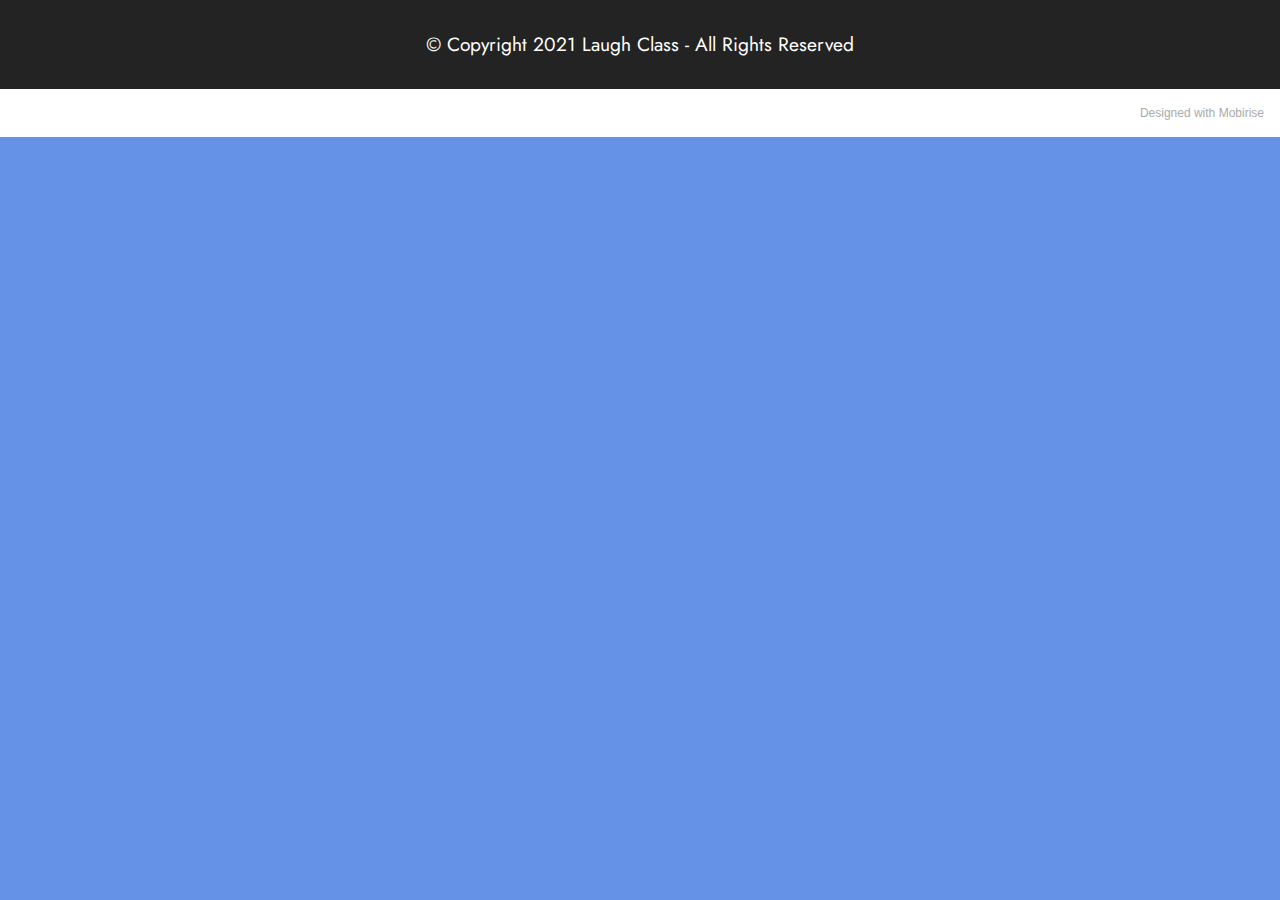
==== ignore.html @ d32629d1 "first commit" ====
<!DOCTYPE html>
<html  >
<head>
  <!-- Site made with Mobirise Website Builder v5.2.0, https://mobirise.com -->
  <meta charset="UTF-8">
  <meta http-equiv="X-UA-Compatible" content="IE=edge">
  <meta name="generator" content="Mobirise v5.2.0, mobirise.com">
  <meta name="viewport" content="width=device-width, initial-scale=1, minimum-scale=1">
  <link rel="shortcut icon" href="assets/images/logo5.png" type="image/x-icon">
  <meta name="description" content="">
  
  
  <title>ignore</title>
  <link rel="stylesheet" href="assets/tether/tether.min.css">
  <link rel="stylesheet" href="assets/bootstrap/css/bootstrap.min.css">
  <link rel="stylesheet" href="assets/bootstrap/css/bootstrap-grid.min.css">
  <link rel="stylesheet" href="assets/bootstrap/css/bootstrap-reboot.min.css">
  <link rel="stylesheet" href="assets/web/assets/gdpr-plugin/gdpr-styles.css">
  <link rel="stylesheet" href="assets/animatecss/animate.css">
  <link rel="stylesheet" href="assets/theme/css/style.css">
  <link rel="preload" as="style" href="assets/mobirise/css/mbr-additional.css"><link rel="stylesheet" href="assets/mobirise/css/mbr-additional.css" type="text/css">
  
  
  
  
</head>
<body>

<!-- Analytics -->
<style>
html, body {
    height: auto;
    min-height: 100vh;
    background-color: #6592e6;
}</style>
<!-- /Analytics -->


  
  <section class="footer7 cid-snoeOO2WAC" once="footers" id="footer7-4d">

    

    

    <div class="container">
        <div class="media-container-row align-center mbr-white">
            <div class="col-12">
                <p class="mbr-text mb-0 mbr-fonts-style display-7">
                    © Copyright 2021 Laugh Class - All Rights Reserved
                </p>
            </div>
        </div>
    </div>
</section><section style="background-color: #fff; font-family: -apple-system, BlinkMacSystemFont, 'Segoe UI', 'Roboto', 'Helvetica Neue', Arial, sans-serif; color:#aaa; font-size:12px; padding: 0; align-items: center; display: flex;"><a href="https://mobirise.site/n" style="flex: 1 1; height: 3rem; padding-left: 1rem;"></a><p style="flex: 0 0 auto; margin:0; padding-right:1rem;">Designed with <a href="https://mobirise.site/a" style="color:#aaa;">Mobirise</a></p></section><script src="assets/web/assets/jquery/jquery.min.js"></script>  <script src="assets/popper/popper.min.js"></script>  <script src="assets/tether/tether.min.js"></script>  <script src="assets/bootstrap/js/bootstrap.min.js"></script>  <script src="assets/smoothscroll/smooth-scroll.js"></script>  <script src="assets/viewportchecker/jquery.viewportchecker.js"></script>  <script src="assets/theme/js/script.js"></script>  
  
  
  <input name="animation" type="hidden">
  </body>
</html>
---- assets/web/assets/gdpr-plugin/gdpr-styles.css ----
.gdpr-block {
    padding: 10px;
    font-size: 14px;
    display: block;
    width: 100%;
    text-align: center;
}
.gdpr-block.covert {
	display: none;
}
.textGDPR {
    position: relative;
}
.gdpr-block label span.textGDPR input[name='gdpr']{
    width: 15px;
    height: 15px;
    margin: 0;
    position: absolute;
    top: 3px;
    left: -20px;
}
.gdpr-block label {
    color: #a7a7a7;
    vertical-align: middle;
    user-select: none;
    margin-bottom: 0;
}
---- assets/theme/css/style.css ----
section {
  background-color: #ffffff;
}

body {
  font-style: normal;
  line-height: 1.5;
  font-weight: 400;
  color: #232323;
  position: relative;
}

section,
.container,
.container-fluid {
  position: relative;
  word-wrap: break-word;
}

a.mbr-iconfont:hover {
  text-decoration: none;
}

.article .lead p,
.article .lead ul,
.article .lead ol,
.article .lead pre,
.article .lead blockquote {
  margin-bottom: 0;
}

a {
  font-style: normal;
  font-weight: 400;
  cursor: pointer;
}

a, a:hover {
  text-decoration: none;
}

.mbr-section-title {
  font-style: normal;
  line-height: 1.3;
}

.mbr-section-subtitle {
  line-height: 1.3;
}

.mbr-text {
  font-style: normal;
  line-height: 1.7;
}

h1,
h2,
h3,
h4,
h5,
h6,
.display-1,
.display-2,
.display-4,
.display-5,
.display-7,
span,
p,
a {
  line-height: 1;
  word-break: break-word;
  word-wrap: break-word;
  font-weight: 400;
}

b,
strong {
  font-weight: bold;
}

input:-webkit-autofill, input:-webkit-autofill:hover, input:-webkit-autofill:focus, input:-webkit-autofill:active {
  -webkit-transition-delay: 9999s;
          transition-delay: 9999s;
  -webkit-transition-property: background-color, color;
  transition-property: background-color, color;
}

textarea[type="hidden"] {
  display: none;
}

section {
  background-position: 50% 50%;
  background-repeat: no-repeat;
  background-size: cover;
}

section .mbr-background-video,
section .mbr-background-video-preview {
  position: absolute;
  bottom: 0;
  left: 0;
  right: 0;
  top: 0;
}

.hidden {
  visibility: hidden;
}

.mbr-z-index20 {
  z-index: 20;
}

/*! Base colors */
.mbr-white {
  color: #ffffff;
}

.mbr-black {
  color: #111111;
}

.mbr-bg-white {
  background-color: #ffffff;
}

.mbr-bg-black {
  background-color: #000000;
}

/*! Text-aligns */
.align-left {
  text-align: left;
}

.align-center {
  text-align: center;
}

.align-right {
  text-align: right;
}

/*! Font-weight  */
.mbr-light {
  font-weight: 300;
}

.mbr-regular {
  font-weight: 400;
}

.mbr-semibold {
  font-weight: 500;
}

.mbr-bold {
  font-weight: 700;
}

/*! Media  */
.media-content {
  -ms-flex-preferred-size: 100%;
      flex-basis: 100%;
}

.media-container-row {
  display: -webkit-box;
  display: -ms-flexbox;
  display: flex;
  -webkit-box-orient: horizontal;
  -webkit-box-direction: normal;
      -ms-flex-direction: row;
          flex-direction: row;
  -ms-flex-wrap: wrap;
      flex-wrap: wrap;
  -webkit-box-pack: center;
      -ms-flex-pack: center;
          justify-content: center;
  -ms-flex-line-pack: center;
      align-content: center;
  -webkit-box-align: start;
      -ms-flex-align: start;
          align-items: start;
}

.media-container-row .media-size-item {
  width: 400px;
}

.media-container-column {
  display: -webkit-box;
  display: -ms-flexbox;
  display: flex;
  -webkit-box-orient: vertical;
  -webkit-box-direction: normal;
      -ms-flex-direction: column;
          flex-direction: column;
  -ms-flex-wrap: wrap;
      flex-wrap: wrap;
  -webkit-box-pack: center;
      -ms-flex-pack: center;
          justify-content: center;
  -ms-flex-line-pack: center;
      align-content: center;
  -webkit-box-align: stretch;
      -ms-flex-align: stretch;
          align-items: stretch;
}

.media-container-column > * {
  width: 100%;
}

@media (min-width: 992px) {
  .media-container-row {
    -ms-flex-wrap: nowrap;
        flex-wrap: nowrap;
  }
}

figure {
  margin-bottom: 0;
  overflow: hidden;
}

figure[mbr-media-size] {
  -webkit-transition: width 0.1s;
  transition: width 0.1s;
}

img,
iframe {
  display: block;
  width: 100%;
}

.card {
  background-color: transparent;
  border: none;
}

.card-box {
  width: 100%;
}

.card-img {
  text-align: center;
  -ms-flex-negative: 0;
      flex-shrink: 0;
  -webkit-flex-shrink: 0;
}

.media {
  max-width: 100%;
  margin: 0 auto;
}

.mbr-figure {
  -ms-flex-item-align: center;
      -ms-grid-row-align: center;
      align-self: center;
}

.media-container > div {
  max-width: 100%;
}

.mbr-figure img,
.card-img img {
  width: 100%;
}

@media (max-width: 991px) {
  .media-size-item {
    width: auto !important;
  }
  .media {
    width: auto;
  }
  .mbr-figure {
    width: 100% !important;
  }
}

/*! Buttons */
.mbr-section-btn {
  margin-left: -0.6rem;
  margin-right: -0.6rem;
  font-size: 0;
}

.btn {
  font-weight: 600;
  border-width: 1px;
  font-style: normal;
  margin: 0.6rem 0.6rem;
  white-space: normal;
  -webkit-transition: all 0.2s ease-in-out;
  transition: all 0.2s ease-in-out;
  display: -webkit-inline-box;
  display: -ms-inline-flexbox;
  display: inline-flex;
  -webkit-box-align: center;
      -ms-flex-align: center;
          align-items: center;
  -webkit-box-pack: center;
      -ms-flex-pack: center;
          justify-content: center;
  word-break: break-word;
}

.btn-sm {
  font-weight: 600;
  letter-spacing: 0px;
  -webkit-transition: all 0.3s ease-in-out;
  transition: all 0.3s ease-in-out;
}

.btn-md {
  font-weight: 600;
  letter-spacing: 0px;
  -webkit-transition: all 0.3s ease-in-out;
  transition: all 0.3s ease-in-out;
}

.btn-lg {
  font-weight: 600;
  letter-spacing: 0px;
  -webkit-transition: all 0.3s ease-in-out;
  transition: all 0.3s ease-in-out;
}

.btn-form {
  margin: 0;
}

.btn-form:hover {
  cursor: pointer;
}

nav .mbr-section-btn {
  margin-left: 0rem;
  margin-right: 0rem;
}

/*! Btn icon margin */
.btn .mbr-iconfont,
.btn.btn-sm .mbr-iconfont {
  -webkit-box-ordinal-group: 2;
      -ms-flex-order: 1;
          order: 1;
  cursor: pointer;
  margin-left: 0.5rem;
  vertical-align: sub;
}

.btn.btn-md .mbr-iconfont,
.btn.btn-md .mbr-iconfont {
  margin-left: 0.8rem;
}

.mbr-regular {
  font-weight: 400;
}

.mbr-semibold {
  font-weight: 500;
}

.mbr-bold {
  font-weight: 700;
}

[type="submit"] {
  -webkit-appearance: none;
}

/*! Full-screen */
.mbr-fullscreen .mbr-overlay {
  min-height: 100vh;
}

.mbr-fullscreen {
  display: -webkit-box;
  display: -ms-flexbox;
  display: flex;
  display: -moz-flex;
  display: -ms-flex;
  display: -o-flex;
  -webkit-box-align: center;
      -ms-flex-align: center;
          align-items: center;
  min-height: 100vh;
  padding-top: 3rem;
  padding-bottom: 3rem;
}

/*! Map */
.map {
  height: 25rem;
  position: relative;
}

.map iframe {
  width: 100%;
  height: 100%;
}

/*! Scroll to top arrow */
.mbr-arrow-up {
  bottom: 25px;
  right: 90px;
  position: fixed;
  text-align: right;
  z-index: 5000;
  color: #ffffff;
  font-size: 22px;
}

.mbr-arrow-up a {
  background: rgba(0, 0, 0, 0.2);
  border-radius: 50%;
  color: #fff;
  display: inline-block;
  height: 60px;
  width: 60px;
  border: 2px solid #fff;
  outline-style: none !important;
  position: relative;
  text-decoration: none;
  -webkit-transition: all 0.3s ease-in-out;
  transition: all 0.3s ease-in-out;
  cursor: pointer;
  text-align: center;
}

.mbr-arrow-up a:hover {
  background-color: rgba(0, 0, 0, 0.4);
}

.mbr-arrow-up a i {
  line-height: 60px;
}

.mbr-arrow-up-icon {
  display: block;
  color: #fff;
}

.mbr-arrow-up-icon::before {
  content: "\203a";
  display: inline-block;
  font-family: serif;
  font-size: 22px;
  line-height: 1;
  font-style: normal;
  position: relative;
  top: 6px;
  left: -4px;
  -webkit-transform: rotate(-90deg);
          transform: rotate(-90deg);
}

/*! Arrow Down */
.mbr-arrow {
  position: absolute;
  bottom: 45px;
  left: 50%;
  width: 60px;
  height: 60px;
  cursor: pointer;
  background-color: rgba(80, 80, 80, 0.5);
  border-radius: 50%;
  -webkit-transform: translateX(-50%);
          transform: translateX(-50%);
}

@media (max-width: 767px) {
  .mbr-arrow {
    display: none;
  }
}

.mbr-arrow > a {
  display: inline-block;
  text-decoration: none;
  outline-style: none;
  -webkit-animation: arrowdown 1.7s ease-in-out infinite;
          animation: arrowdown 1.7s ease-in-out infinite;
  color: #ffffff;
}

.mbr-arrow > a > i {
  position: absolute;
  top: -2px;
  left: 15px;
  font-size: 2rem;
}

#scrollToTop a i::before {
  content: "";
  position: absolute;
  display: block;
  border-bottom: 2.5px solid #fff;
  border-left: 2.5px solid #fff;
  width: 27.8%;
  height: 27.8%;
  left: 50%;
  top: 50%;
  -webkit-transform: rotate(135deg);
  transform: translateY(-30%) translateX(-50%) rotate(135deg);
}

@keyframes arrowdown {
  0% {
    -webkit-transform: translateY(0px);
            transform: translateY(0px);
  }
  50% {
    -webkit-transform: translateY(-5px);
            transform: translateY(-5px);
  }
  100% {
    -webkit-transform: translateY(0px);
            transform: translateY(0px);
  }
}

@-webkit-keyframes arrowdown {
  0% {
    -webkit-transform: translateY(0px);
            transform: translateY(0px);
  }
  50% {
    -webkit-transform: translateY(-5px);
            transform: translateY(-5px);
  }
  100% {
    -webkit-transform: translateY(0px);
            transform: translateY(0px);
  }
}

@media (max-width: 500px) {
  .mbr-arrow-up {
    left: 50%;
    right: auto;
  }
}

/*Gradients animation*/
@keyframes gradient-animation {
  from {
    background-position: 0% 100%;
    -webkit-animation-timing-function: ease-in-out;
            animation-timing-function: ease-in-out;
  }
  to {
    background-position: 100% 0%;
    -webkit-animation-timing-function: ease-in-out;
            animation-timing-function: ease-in-out;
  }
}

@-webkit-keyframes gradient-animation {
  from {
    background-position: 0% 100%;
    -webkit-animation-timing-function: ease-in-out;
            animation-timing-function: ease-in-out;
  }
  to {
    background-position: 100% 0%;
    -webkit-animation-timing-function: ease-in-out;
            animation-timing-function: ease-in-out;
  }
}

.bg-gradient {
  background-size: 200% 200%;
  animation: gradient-animation 5s infinite alternate;
  -webkit-animation: gradient-animation 5s infinite alternate;
}

.menu .navbar-brand {
  display: -webkit-flex;
}

.menu .navbar-brand span {
  display: -webkit-box;
  display: -ms-flexbox;
  display: flex;
  display: -webkit-flex;
}

.menu .navbar-brand .navbar-caption-wrap {
  display: -webkit-flex;
}

.menu .navbar-brand .navbar-logo img {
  display: -webkit-flex;
}

@media (min-width: 768px) and (max-width: 991px) {
  .menu .navbar-toggleable-sm .navbar-nav {
    display: -webkit-box;
    display: -ms-flexbox;
  }
}

@media (max-width: 991px) {
  .menu .navbar-collapse {
    max-height: 93.5vh;
  }
  .menu .navbar-collapse.show {
    overflow: auto;
  }
}

@media (min-width: 992px) {
  .menu .navbar-nav.nav-dropdown {
    display: -webkit-flex;
  }
  .menu .navbar-toggleable-sm .navbar-collapse {
    display: -webkit-flex !important;
  }
  .menu .collapsed .navbar-collapse {
    max-height: 93.5vh;
  }
  .menu .collapsed .navbar-collapse.show {
    overflow: auto;
  }
}

@media (max-width: 767px) {
  .menu .navbar-collapse {
    max-height: 80vh;
  }
}

.nav-link .mbr-iconfont {
  margin-right: .5rem;
}

.navbar {
  display: -webkit-flex;
  -webkit-flex-wrap: wrap;
  -webkit-align-items: center;
  -webkit-justify-content: space-between;
}

.navbar-collapse {
  -webkit-flex-basis: 100%;
  -webkit-flex-grow: 1;
  -webkit-align-items: center;
}

.nav-dropdown .link {
  padding: 0.667em 1.667em !important;
  margin: 0 !important;
}

.nav {
  display: -webkit-flex;
  -webkit-flex-wrap: wrap;
}

.row {
  display: -webkit-flex;
  -webkit-flex-wrap: wrap;
}

.justify-content-center {
  -webkit-justify-content: center;
}

.form-inline {
  display: -webkit-flex;
}

.card-wrapper {
  -webkit-flex: 1;
}

.carousel-control {
  z-index: 10;
  display: -webkit-flex;
}

.carousel-controls {
  display: -webkit-flex;
}

.media {
  display: -webkit-flex;
}

.form-group:focus {
  outline: none;
}

.jq-selectbox__select {
  padding: 7px 0;
  position: relative;
}

.jq-selectbox__dropdown {
  overflow: hidden;
  border-radius: 10px;
  position: absolute;
  top: 100%;
  left: 0 !important;
  width: 100% !important;
}

.jq-selectbox__trigger-arrow {
  right: 0;
  -webkit-transform: translateY(-50%);
          transform: translateY(-50%);
}

.jq-selectbox li {
  padding: 1.07em 0.5em;
}

input[type="range"] {
  padding-left: 0 !important;
  padding-right: 0 !important;
}

.modal-dialog,
.modal-content {
  height: 100%;
}

.modal-dialog .carousel-inner {
  height: calc(100vh - 1.75rem);
}

@media (max-width: 575px) {
  .modal-dialog .carousel-inner {
    height: calc(100vh - 1rem);
  }
}

.carousel-item {
  text-align: center;
}

.carousel-item img {
  margin: auto;
}

.navbar-toggler {
  -webkit-align-self: flex-start;
  -ms-flex-item-align: start;
  align-self: flex-start;
  padding: 0.25rem 0.75rem;
  font-size: 1.25rem;
  line-height: 1;
  background: transparent;
  border: 1px solid transparent;
  border-radius: 0.25rem;
}

.navbar-toggler:focus,
.navbar-toggler:hover {
  text-decoration: none;
}

.navbar-toggler-icon {
  display: inline-block;
  width: 1.5em;
  height: 1.5em;
  vertical-align: middle;
  content: "";
  background: no-repeat center center;
  background-size: 100% 100%;
}

.navbar-toggler-left {
  position: absolute;
  left: 1rem;
}

.navbar-toggler-right {
  position: absolute;
  right: 1rem;
}

.card-img {
  width: auto;
}

.menu .navbar.collapsed:not(.beta-menu) {
  -webkit-box-orient: vertical;
  -webkit-box-direction: normal;
      -ms-flex-direction: column;
          flex-direction: column;
}

.carousel-item.active,
.carousel-item-next,
.carousel-item-prev {
  display: -webkit-box;
  display: -ms-flexbox;
  display: flex;
}

.note-air-layout .dropup .dropdown-menu,
.note-air-layout .navbar-fixed-bottom .dropdown .dropdown-menu {
  bottom: initial !important;
}

html,
body {
  height: auto;
  min-height: 100vh;
}

.dropup .dropdown-toggle::after {
  display: none;
}

.form-asterisk {
  font-family: initial;
  position: absolute;
  top: -2px;
  font-weight: normal;
}

.form-control-label {
  position: relative;
  cursor: pointer;
  margin-bottom: 0.357em;
  padding: 0;
}

.alert {
  color: #ffffff;
  border-radius: 0;
  border: 0;
  font-size: 1.1rem;
  line-height: 1.5;
  margin-bottom: 1.875rem;
  padding: 1.25rem;
  position: relative;
  text-align: center;
}

.alert.alert-form::after {
  background-color: inherit;
  bottom: -7px;
  content: "";
  display: block;
  height: 14px;
  left: 50%;
  margin-left: -7px;
  position: absolute;
  -webkit-transform: rotate(45deg);
          transform: rotate(45deg);
  width: 14px;
}

.form-control {
  background-color: #ffffff;
  background-clip: border-box;
  color: #232323;
  line-height: 1rem !important;
  height: auto;
  padding: 0.6rem 1.2rem;
  -webkit-transition: border-color 0.25s ease 0s;
  transition: border-color 0.25s ease 0s;
  border: 1px solid transparent !important;
  border-radius: 4px;
  -webkit-box-shadow: rgba(0, 0, 0, 0.07) 0px 1px 1px 0px, rgba(0, 0, 0, 0.07) 0px 1px 3px 0px, rgba(0, 0, 0, 0.03) 0px 0px 0px 1px;
          box-shadow: rgba(0, 0, 0, 0.07) 0px 1px 1px 0px, rgba(0, 0, 0, 0.07) 0px 1px 3px 0px, rgba(0, 0, 0, 0.03) 0px 0px 0px 1px;
}

.form-active .form-control:invalid {
  border-color: red;
}

form .row {
  margin-left: -0.6rem;
  margin-right: -0.6rem;
}

form .row [class*="col"] {
  padding-left: 0.6rem;
  padding-right: 0.6rem;
}

form .mbr-section-btn {
  margin: 0;
  padding-left: 0.6rem;
  padding-right: 0.6rem;
}

form .btn {
  display: -webkit-box;
  display: -ms-flexbox;
  display: flex;
  padding: 0.6rem 1.2rem;
  margin: 0;
}

form .form-check-input {
  margin-top: .5;
}

textarea.form-control {
  line-height: 1.5rem !important;
}

.form-group {
  margin-bottom: 1.2rem;
}

.form-control,
form .btn {
  min-height: 48px;
}

.gdpr-block label span.textGDPR input[name='gdpr'] {
  top: 7px;
}

.form-control:focus {
  -webkit-box-shadow: none;
          box-shadow: none;
}

:focus {
  outline: none;
}

.mbr-overlay {
  background-color: #000;
  bottom: 0;
  left: 0;
  opacity: 0.5;
  position: absolute;
  right: 0;
  top: 0;
  z-index: 0;
  pointer-events: none;
}

blockquote {
  font-style: italic;
  padding: 3rem;
  font-size: 1.09rem;
  position: relative;
  border-left: 3px solid;
}

ul,
ol,
pre,
blockquote {
  margin-bottom: 2.3125rem;
}

.mt-4 {
  margin-top: 2rem !important;
}

.mb-4 {
  margin-bottom: 2rem !important;
}

@media (min-width: 992px) {
  .container {
    padding-left: 16px;
    padding-right: 16px;
  }
  .row {
    margin-left: -16px;
    margin-right: -16px;
  }
  .row > [class*="col"] {
    padding-left: 16px;
    padding-right: 16px;
  }
}

@media (min-width: 768px) {
  .container-fluid {
    padding-left: 32px;
    padding-right: 32px;
  }
}

@media (min-width: 768px) and (max-width: 991px) {
  .mbr-container {
    padding-left: 32px;
    padding-right: 32px;
  }
}

@media (max-width: 767px) {
  .mbr-container {
    padding-left: 16px;
    padding-right: 16px;
  }
}

.card-wrapper,
.item-wrapper {
  overflow: hidden;
}

.app-video-wrapper > img {
  opacity: 1;
}
/*# sourceMappingURL=style.css.map */.engine {
	position: absolute;
	text-indent: -2400px;
	text-align: center;
	padding: 0;
	top: 0;
	left: -2400px;
}
---- assets/mobirise/css/mbr-additional.css ----
@import url(https://fonts.googleapis.com/css?family=Barlow+Condensed:100,100i,200,200i,300,300i,400,400i,500,500i,600,600i,700,700i,800,800i,900,900i&display=swap);
@import url(https://fonts.googleapis.com/css?family=Jost:100,200,300,400,500,600,700,800,900,100i,200i,300i,400i,500i,600i,700i,800i,900i&display=swap);
@import url(https://fonts.googleapis.com/css?family=Poppins:100,100i,200,200i,300,300i,400,400i,500,500i,600,600i,700,700i,800,800i,900,900i&display=swap);





body {
  font-family: IBM Plex Sans;
}
.display-1 {
  font-family: 'Barlow Condensed', sans-serif;
  font-size: 5rem;
  line-height: 1.1;
}
.display-1 > .mbr-iconfont {
  font-size: 6.25rem;
}
.display-2 {
  font-family: 'Barlow Condensed', sans-serif;
  font-size: 3.5rem;
  line-height: 1.1;
}
.display-2 > .mbr-iconfont {
  font-size: 4.375rem;
}
.display-4 {
  font-family: 'Poppins', sans-serif;
  font-size: 1.1rem;
  line-height: 1.5;
}
.display-4 > .mbr-iconfont {
  font-size: 1.375rem;
}
.display-5 {
  font-family: 'Barlow Condensed', sans-serif;
  font-size: 2rem;
  line-height: 1.5;
}
.display-5 > .mbr-iconfont {
  font-size: 2.5rem;
}
.display-7 {
  font-family: 'Jost', sans-serif;
  font-size: 1.2rem;
  line-height: 1.5;
}
.display-7 > .mbr-iconfont {
  font-size: 1.5rem;
}
/* ---- Fluid typography for mobile devices ---- */
/* 1.4 - font scale ratio ( bootstrap == 1.42857 ) */
/* 100vw - current viewport width */
/* (48 - 20)  48 == 48rem == 768px, 20 == 20rem == 320px(minimal supported viewport) */
/* 0.65 - min scale variable, may vary */
@media (max-width: 992px) {
  .display-1 {
    font-size: 4rem;
  }
}
@media (max-width: 768px) {
  .display-1 {
    font-size: 3.5rem;
    font-size: calc( 2.4rem + (5 - 2.4) * ((100vw - 20rem) / (48 - 20)));
    line-height: calc( 1.1 * (2.4rem + (5 - 2.4) * ((100vw - 20rem) / (48 - 20))));
  }
  .display-2 {
    font-size: 2.8rem;
    font-size: calc( 1.875rem + (3.5 - 1.875) * ((100vw - 20rem) / (48 - 20)));
    line-height: calc( 1.3 * (1.875rem + (3.5 - 1.875) * ((100vw - 20rem) / (48 - 20))));
  }
  .display-4 {
    font-size: 0.88rem;
    font-size: calc( 1.0350000000000001rem + (1.1 - 1.0350000000000001) * ((100vw - 20rem) / (48 - 20)));
    line-height: calc( 1.4 * (1.0350000000000001rem + (1.1 - 1.0350000000000001) * ((100vw - 20rem) / (48 - 20))));
  }
  .display-5 {
    font-size: 1.6rem;
    font-size: calc( 1.35rem + (2 - 1.35) * ((100vw - 20rem) / (48 - 20)));
    line-height: calc( 1.4 * (1.35rem + (2 - 1.35) * ((100vw - 20rem) / (48 - 20))));
  }
  .display-7 {
    font-size: 0.96rem;
    font-size: calc( 1.07rem + (1.2 - 1.07) * ((100vw - 20rem) / (48 - 20)));
    line-height: calc( 1.4 * (1.07rem + (1.2 - 1.07) * ((100vw - 20rem) / (48 - 20))));
  }
}
/* Buttons */
.btn {
  padding: 0.6rem 1.2rem;
  border-radius: 4px;
}
.btn-sm {
  padding: 0.6rem 1.2rem;
  border-radius: 4px;
}
.btn-md {
  padding: 0.6rem 1.2rem;
  border-radius: 4px;
}
.btn-lg {
  padding: 1rem 2.6rem;
  border-radius: 4px;
}
.bg-primary {
  background-color: #e43f3f !important;
}
.bg-success {
  background-color: #40b0bf !important;
}
.bg-info {
  background-color: #47b5ed !important;
}
.bg-warning {
  background-color: #ffe161 !important;
}
.bg-danger {
  background-color: #ffb18a !important;
}
.btn-primary,
.btn-primary:active {
  background-color: #e43f3f !important;
  border-color: #e43f3f !important;
  color: #ffffff !important;
  box-shadow: 0 2px 2px 0 rgba(0, 0, 0, 0.2);
}
.btn-primary:hover,
.btn-primary:focus,
.btn-primary.focus,
.btn-primary.active {
  color: #ffffff !important;
  background-color: #b31919 !important;
  border-color: #b31919 !important;
  box-shadow: 0 2px 5px 0 rgba(0, 0, 0, 0.2);
}
.btn-primary.disabled,
.btn-primary:disabled {
  color: #ffffff !important;
  background-color: #b31919 !important;
  border-color: #b31919 !important;
}
.btn-secondary,
.btn-secondary:active {
  background-color: #ff6666 !important;
  border-color: #ff6666 !important;
  color: #ffffff !important;
  box-shadow: 0 2px 2px 0 rgba(0, 0, 0, 0.2);
}
.btn-secondary:hover,
.btn-secondary:focus,
.btn-secondary.focus,
.btn-secondary.active {
  color: #ffffff !important;
  background-color: #ff0f0f !important;
  border-color: #ff0f0f !important;
  box-shadow: 0 2px 5px 0 rgba(0, 0, 0, 0.2);
}
.btn-secondary.disabled,
.btn-secondary:disabled {
  color: #ffffff !important;
  background-color: #ff0f0f !important;
  border-color: #ff0f0f !important;
}
.btn-info,
.btn-info:active {
  background-color: #47b5ed !important;
  border-color: #47b5ed !important;
  color: #ffffff !important;
  box-shadow: 0 2px 2px 0 rgba(0, 0, 0, 0.2);
}
.btn-info:hover,
.btn-info:focus,
.btn-info.focus,
.btn-info.active {
  color: #ffffff !important;
  background-color: #148cca !important;
  border-color: #148cca !important;
  box-shadow: 0 2px 5px 0 rgba(0, 0, 0, 0.2);
}
.btn-info.disabled,
.btn-info:disabled {
  color: #ffffff !important;
  background-color: #148cca !important;
  border-color: #148cca !important;
}
.btn-success,
.btn-success:active {
  background-color: #40b0bf !important;
  border-color: #40b0bf !important;
  color: #ffffff !important;
  box-shadow: 0 2px 2px 0 rgba(0, 0, 0, 0.2);
}
.btn-success:hover,
.btn-success:focus,
.btn-success.focus,
.btn-success.active {
  color: #ffffff !important;
  background-color: #2a747e !important;
  border-color: #2a747e !important;
  box-shadow: 0 2px 5px 0 rgba(0, 0, 0, 0.2);
}
.btn-success.disabled,
.btn-success:disabled {
  color: #ffffff !important;
  background-color: #2a747e !important;
  border-color: #2a747e !important;
}
.btn-warning,
.btn-warning:active {
  background-color: #ffe161 !important;
  border-color: #ffe161 !important;
  color: #614f00 !important;
  box-shadow: 0 2px 2px 0 rgba(0, 0, 0, 0.2);
}
.btn-warning:hover,
.btn-warning:focus,
.btn-warning.focus,
.btn-warning.active {
  color: #0a0800 !important;
  background-color: #ffd10a !important;
  border-color: #ffd10a !important;
  box-shadow: 0 2px 5px 0 rgba(0, 0, 0, 0.2);
}
.btn-warning.disabled,
.btn-warning:disabled {
  color: #614f00 !important;
  background-color: #ffd10a !important;
  border-color: #ffd10a !important;
}
.btn-danger,
.btn-danger:active {
  background-color: #ffb18a !important;
  border-color: #ffb18a !important;
  color: #ffffff !important;
  box-shadow: 0 2px 2px 0 rgba(0, 0, 0, 0.2);
}
.btn-danger:hover,
.btn-danger:focus,
.btn-danger.focus,
.btn-danger.active {
  color: #ffffff !important;
  background-color: #ff7733 !important;
  border-color: #ff7733 !important;
  box-shadow: 0 2px 5px 0 rgba(0, 0, 0, 0.2);
}
.btn-danger.disabled,
.btn-danger:disabled {
  color: #ffffff !important;
  background-color: #ff7733 !important;
  border-color: #ff7733 !important;
}
.btn-white,
.btn-white:active {
  background-color: #fafafa !important;
  border-color: #fafafa !important;
  color: #7a7a7a !important;
  box-shadow: 0 2px 2px 0 rgba(0, 0, 0, 0.2);
}
.btn-white:hover,
.btn-white:focus,
.btn-white.focus,
.btn-white.active {
  color: #4f4f4f !important;
  background-color: #cfcfcf !important;
  border-color: #cfcfcf !important;
  box-shadow: 0 2px 5px 0 rgba(0, 0, 0, 0.2);
}
.btn-white.disabled,
.btn-white:disabled {
  color: #7a7a7a !important;
  background-color: #cfcfcf !important;
  border-color: #cfcfcf !important;
}
.btn-black,
.btn-black:active {
  background-color: #232323 !important;
  border-color: #232323 !important;
  color: #ffffff !important;
  box-shadow: 0 2px 2px 0 rgba(0, 0, 0, 0.2);
}
.btn-black:hover,
.btn-black:focus,
.btn-black.focus,
.btn-black.active {
  color: #ffffff !important;
  background-color: #000000 !important;
  border-color: #000000 !important;
  box-shadow: 0 2px 5px 0 rgba(0, 0, 0, 0.2);
}
.btn-black.disabled,
.btn-black:disabled {
  color: #ffffff !important;
  background-color: #000000 !important;
  border-color: #000000 !important;
}
.btn-primary-outline,
.btn-primary-outline:active {
  background-color: transparent !important;
  border-color: transparent;
  color: #e43f3f;
}
.btn-primary-outline:hover,
.btn-primary-outline:focus,
.btn-primary-outline.focus,
.btn-primary-outline.active {
  color: #b31919 !important;
  background-color: transparent!important;
  border-color: transparent!important;
  box-shadow: none!important;
}
.btn-primary-outline.disabled,
.btn-primary-outline:disabled {
  color: #ffffff !important;
  background-color: #e43f3f !important;
  border-color: #e43f3f !important;
}
.btn-secondary-outline,
.btn-secondary-outline:active {
  background-color: transparent !important;
  border-color: transparent;
  color: #ff6666;
}
.btn-secondary-outline:hover,
.btn-secondary-outline:focus,
.btn-secondary-outline.focus,
.btn-secondary-outline.active {
  color: #ff0f0f !important;
  background-color: transparent!important;
  border-color: transparent!important;
  box-shadow: none!important;
}
.btn-secondary-outline.disabled,
.btn-secondary-outline:disabled {
  color: #ffffff !important;
  background-color: #ff6666 !important;
  border-color: #ff6666 !important;
}
.btn-info-outline,
.btn-info-outline:active {
  background-color: transparent !important;
  border-color: transparent;
  color: #47b5ed;
}
.btn-info-outline:hover,
.btn-info-outline:focus,
.btn-info-outline.focus,
.btn-info-outline.active {
  color: #148cca !important;
  background-color: transparent!important;
  border-color: transparent!important;
  box-shadow: none!important;
}
.btn-info-outline.disabled,
.btn-info-outline:disabled {
  color: #ffffff !important;
  background-color: #47b5ed !important;
  border-color: #47b5ed !important;
}
.btn-success-outline,
.btn-success-outline:active {
  background-color: transparent !important;
  border-color: transparent;
  color: #40b0bf;
}
.btn-success-outline:hover,
.btn-success-outline:focus,
.btn-success-outline.focus,
.btn-success-outline.active {
  color: #2a747e !important;
  background-color: transparent!important;
  border-color: transparent!important;
  box-shadow: none!important;
}
.btn-success-outline.disabled,
.btn-success-outline:disabled {
  color: #ffffff !important;
  background-color: #40b0bf !important;
  border-color: #40b0bf !important;
}
.btn-warning-outline,
.btn-warning-outline:active {
  background-color: transparent !important;
  border-color: transparent;
  color: #ffe161;
}
.btn-warning-outline:hover,
.btn-warning-outline:focus,
.btn-warning-outline.focus,
.btn-warning-outline.active {
  color: #ffd10a !important;
  background-color: transparent!important;
  border-color: transparent!important;
  box-shadow: none!important;
}
.btn-warning-outline.disabled,
.btn-warning-outline:disabled {
  color: #614f00 !important;
  background-color: #ffe161 !important;
  border-color: #ffe161 !important;
}
.btn-danger-outline,
.btn-danger-outline:active {
  background-color: transparent !important;
  border-color: transparent;
  color: #ffb18a;
}
.btn-danger-outline:hover,
.btn-danger-outline:focus,
.btn-danger-outline.focus,
.btn-danger-outline.active {
  color: #ff7733 !important;
  background-color: transparent!important;
  border-color: transparent!important;
  box-shadow: none!important;
}
.btn-danger-outline.disabled,
.btn-danger-outline:disabled {
  color: #ffffff !important;
  background-color: #ffb18a !important;
  border-color: #ffb18a !important;
}
.btn-black-outline,
.btn-black-outline:active {
  background-color: transparent !important;
  border-color: transparent;
  color: #232323;
}
.btn-black-outline:hover,
.btn-black-outline:focus,
.btn-black-outline.focus,
.btn-black-outline.active {
  color: #000000 !important;
  background-color: transparent!important;
  border-color: transparent!important;
  box-shadow: none!important;
}
.btn-black-outline.disabled,
.btn-black-outline:disabled {
  color: #ffffff !important;
  background-color: #232323 !important;
  border-color: #232323 !important;
}
.btn-white-outline,
.btn-white-outline:active {
  background-color: transparent !important;
  border-color: transparent;
  color: #fafafa;
}
.btn-white-outline:hover,
.btn-white-outline:focus,
.btn-white-outline.focus,
.btn-white-outline.active {
  color: #cfcfcf !important;
  background-color: transparent!important;
  border-color: transparent!important;
  box-shadow: none!important;
}
.btn-white-outline.disabled,
.btn-white-outline:disabled {
  color: #7a7a7a !important;
  background-color: #fafafa !important;
  border-color: #fafafa !important;
}
.text-primary {
  color: #e43f3f !important;
}
.text-secondary {
  color: #ff6666 !important;
}
.text-success {
  color: #40b0bf !important;
}
.text-info {
  color: #47b5ed !important;
}
.text-warning {
  color: #ffe161 !important;
}
.text-danger {
  color: #ffb18a !important;
}
.text-white {
  color: #fafafa !important;
}
.text-black {
  color: #232323 !important;
}
a.text-primary:hover,
a.text-primary:focus,
a.text-primary.active {
  color: #a61717 !important;
}
a.text-secondary:hover,
a.text-secondary:focus,
a.text-secondary.active {
  color: #ff0000 !important;
}
a.text-success:hover,
a.text-success:focus,
a.text-success.active {
  color: #266a73 !important;
}
a.text-info:hover,
a.text-info:focus,
a.text-info.active {
  color: #1283bc !important;
}
a.text-warning:hover,
a.text-warning:focus,
a.text-warning.active {
  color: #facb00 !important;
}
a.text-danger:hover,
a.text-danger:focus,
a.text-danger.active {
  color: #ff6d24 !important;
}
a.text-white:hover,
a.text-white:focus,
a.text-white.active {
  color: #c7c7c7 !important;
}
a.text-black:hover,
a.text-black:focus,
a.text-black.active {
  color: #000000 !important;
}
a[class*="text-"]:not(.nav-link):not(.dropdown-item):not([role]) {
  position: relative;
  background-image: transparent;
  background-size: 10000px 2px;
  background-repeat: no-repeat;
  background-position: 0px 1.2em;
  background-position: -10000px 1.2em;
}
a[class*="text-"]:not(.nav-link):not(.dropdown-item):not([role]):hover {
  transition: background-position 2s ease-in-out;
  background-image: linear-gradient(currentColor 50%, currentColor 50%);
  background-position: 0px 1.2em;
}
.nav-tabs .nav-link.active {
  color: #e43f3f;
}
.nav-tabs .nav-link:not(.active) {
  color: #232323;
}
.alert-success {
  background-color: #70c770;
}
.alert-info {
  background-color: #47b5ed;
}
.alert-warning {
  background-color: #ffe161;
}
.alert-danger {
  background-color: #ffb18a;
}
.mbr-gallery-filter li.active .btn {
  background-color: #e43f3f;
  border-color: #e43f3f;
  color: #ffffff;
}
.mbr-gallery-filter li.active .btn:focus {
  box-shadow: none;
}
a,
a:hover {
  color: #e43f3f;
}
.mbr-plan-header.bg-primary .mbr-plan-subtitle,
.mbr-plan-header.bg-primary .mbr-plan-price-desc {
  color: #fdf2f2;
}
.mbr-plan-header.bg-success .mbr-plan-subtitle,
.mbr-plan-header.bg-success .mbr-plan-price-desc {
  color: #a0d8df;
}
.mbr-plan-header.bg-info .mbr-plan-subtitle,
.mbr-plan-header.bg-info .mbr-plan-price-desc {
  color: #ffffff;
}
.mbr-plan-header.bg-warning .mbr-plan-subtitle,
.mbr-plan-header.bg-warning .mbr-plan-price-desc {
  color: #ffffff;
}
.mbr-plan-header.bg-danger .mbr-plan-subtitle,
.mbr-plan-header.bg-danger .mbr-plan-price-desc {
  color: #ffffff;
}
/* Scroll to top button*/
.scrollToTop_wraper {
  display: none;
}
.form-control {
  font-family: 'Poppins', sans-serif;
  font-size: 1.1rem;
  line-height: 1.5;
  font-weight: 400;
}
.form-control > .mbr-iconfont {
  font-size: 1.375rem;
}
.form-control:hover,
.form-control:focus {
  box-shadow: rgba(0, 0, 0, 0.07) 0px 1px 1px 0px, rgba(0, 0, 0, 0.07) 0px 1px 3px 0px, rgba(0, 0, 0, 0.03) 0px 0px 0px 1px;
  border-color: #e43f3f !important;
}
.form-control:-webkit-input-placeholder {
  font-family: 'Poppins', sans-serif;
  font-size: 1.1rem;
  line-height: 1.5;
  font-weight: 400;
}
.form-control:-webkit-input-placeholder > .mbr-iconfont {
  font-size: 1.375rem;
}
blockquote {
  border-color: #e43f3f;
}
/* Forms */
.jq-selectbox li:hover,
.jq-selectbox li.selected {
  background-color: #e43f3f;
  color: #ffffff;
}
.jq-number__spin {
  transition: 0.25s ease;
}
.jq-number__spin:hover {
  border-color: #e43f3f;
}
.jq-selectbox .jq-selectbox__trigger-arrow,
.jq-number__spin.minus:after,
.jq-number__spin.plus:after {
  transition: 0.4s;
  border-top-color: #353535;
  border-bottom-color: #353535;
}
.jq-selectbox:hover .jq-selectbox__trigger-arrow,
.jq-number__spin.minus:hover:after,
.jq-number__spin.plus:hover:after {
  border-top-color: #e43f3f;
  border-bottom-color: #e43f3f;
}
.xdsoft_datetimepicker .xdsoft_calendar td.xdsoft_default,
.xdsoft_datetimepicker .xdsoft_calendar td.xdsoft_current,
.xdsoft_datetimepicker .xdsoft_timepicker .xdsoft_time_box > div > div.xdsoft_current {
  color: #ffffff !important;
  background-color: #e43f3f !important;
  box-shadow: none !important;
}
.xdsoft_datetimepicker .xdsoft_calendar td:hover,
.xdsoft_datetimepicker .xdsoft_timepicker .xdsoft_time_box > div > div:hover {
  color: #000000 !important;
  background: #ff6666 !important;
  box-shadow: none !important;
}
.lazy-bg {
  background-image: none !important;
}
.lazy-placeholder:not(section),
.lazy-none {
  display: block;
  position: relative;
  padding-bottom: 56.25%;
  width: 100%;
  height: auto;
}
iframe.lazy-placeholder,
.lazy-placeholder:after {
  content: '';
  position: absolute;
  width: 200px;
  height: 200px;
  background: transparent no-repeat center;
  background-size: contain;
  top: 50%;
  left: 50%;
  transform: translateX(-50%) translateY(-50%);
  background-image: url("data:image/svg+xml;charset=UTF-8,%3csvg width='32' height='32' viewBox='0 0 64 64' xmlns='http://www.w3.org/2000/svg' stroke='%23e43f3f' %3e%3cg fill='none' fill-rule='evenodd'%3e%3cg transform='translate(16 16)' stroke-width='2'%3e%3ccircle stroke-opacity='.5' cx='16' cy='16' r='16'/%3e%3cpath d='M32 16c0-9.94-8.06-16-16-16'%3e%3canimateTransform attributeName='transform' type='rotate' from='0 16 16' to='360 16 16' dur='1s' repeatCount='indefinite'/%3e%3c/path%3e%3c/g%3e%3c/g%3e%3c/svg%3e");
}
section.lazy-placeholder:after {
  opacity: 0.5;
}
body {
  overflow-x: hidden;
}
a {
  transition: color 0.6s;
}
.cid-snoeOO2WAC {
  padding-top: 30px;
  padding-bottom: 30px;
  background-color: #232323;
}
.cid-slERmdvvEL {
  padding-top: 0rem;
  padding-bottom: 0rem;
  background-color: #e8eae3;
}
.cid-slERmdvvEL .mbr-section-title {
  text-align: center;
  color: #373833;
}
.cid-slERmdvvEL .mbr-section-subtitle {
  text-align: center;
  color: #373833;
}
.cid-slERmdvvEL .mbr-section-subtitle DIV {
  text-align: left;
}
.cid-sm7JzXWUXD {
  padding-top: 2rem;
  padding-bottom: 1rem;
  background-color: #f4f1ec;
}
.cid-sm7JzXWUXD .image-wrap img {
  width: 100%;
  dropshadow: 0 2px 2px white;
}
@media (min-width: 992px) {
  .cid-sm7JzXWUXD .image-wrap img {
    display: block;
    margin: auto;
    width: 100%;
  }
}
.cid-sm7JzXWUXD .mbr-text,
.cid-sm7JzXWUXD .mbr-section-btn {
  color: #232323;
  text-align: center;
}
.cid-sm7JzXWUXD .mbr-section-title {
  color: #232323;
  size: 3em;
  text-align: center;
}
.cid-sm7JzXWUXD .boldtype {
  font-weight: 700;
}
.cid-sntsRpDLHv {
  padding-top: 5rem;
  padding-bottom: 5rem;
  background-color: #ffffff;
}
.cid-sntsRpDLHv .card-wrapper {
  background: #4479d9;
  border-radius: 4px;
}
@media (max-width: 767px) {
  .cid-sntsRpDLHv .card-wrapper {
    padding: 1rem;
  }
}
@media (min-width: 768px) and (max-width: 991px) {
  .cid-sntsRpDLHv .card-wrapper {
    padding: 2rem;
  }
}
@media (min-width: 992px) {
  .cid-sntsRpDLHv .card-wrapper {
    padding: 4rem;
  }
}
.cid-sntsRpDLHv .mbr-text,
.cid-sntsRpDLHv .mbr-section-btn {
  color: #ffffff;
}
.cid-sntsRpDLHv .card-title,
.cid-sntsRpDLHv .card-box {
  text-align: left;
}
.cid-sno8SQ8E05 {
  padding-top: 2rem;
  padding-bottom: 0rem;
  background-color: #f4f1ec;
}
.cid-sno8SQ8E05 .card-wrapper {
  display: flex;
}
@media (max-width: 991px) {
  .cid-sno8SQ8E05 .card-wrapper {
    margin-bottom: 2rem;
  }
}
.cid-sno8SQ8E05 .mbr-iconfont {
  font-size: 2rem;
  color: #6592e6;
  padding-right: 1.5rem;
}
.cid-sno8SQ8E05 .card-title {
  color: #212121;
}
.cid-sno8SQ8E05 .card-text {
  color: #212121;
}
.cid-smYnmp1vmJ {
  padding-top: 1rem;
  padding-bottom: 1rem;
  background-color: #f4f1ec;
}
.cid-smYnmp1vmJ img,
.cid-smYnmp1vmJ .item-img {
  width: 100%;
}
.cid-smYnmp1vmJ .item:focus,
.cid-smYnmp1vmJ span:focus {
  outline: none;
}
.cid-smYnmp1vmJ .item {
  cursor: pointer;
  margin-bottom: 2rem;
}
.cid-smYnmp1vmJ .item-wrapper {
  position: relative;
  border-radius: 8px;
  background: #ffffff;
  height: 100%;
  display: flex;
  flex-flow: column nowrap;
  border: 1px solid white;
  box-shadow: 0 4px 5px 0 rgba(0, 0, 0, 0.14), 0 1px 10px 0 rgba(0, 0, 0, 0.12), 0 2px 4px -1px rgba(0, 0, 0, 0.2);
}
@media (min-width: 992px) {
  .cid-smYnmp1vmJ .item-wrapper .item-content {
    padding: 2rem;
  }
}
@media (max-width: 991px) {
  .cid-smYnmp1vmJ .item-wrapper .item-content {
    padding: 1rem;
  }
}
.cid-smYnmp1vmJ .mbr-section-btn {
  margin-top: auto !important;
}
.cid-smYnmp1vmJ .mbr-section-title {
  color: #232323;
  text-align: center;
}
.cid-smYnmp1vmJ .mbr-text,
.cid-smYnmp1vmJ .mbr-section-btn {
  text-align: left;
  color: #212529;
}
.cid-smYnmp1vmJ .item-title {
  text-align: center;
  color: #212529;
}
.cid-smYnmp1vmJ .item-subtitle {
  text-align: center;
}
.cid-smYnmp1vmJ .mbr-section-subtitle {
  color: #212529;
}
.cid-slERmfHaJQ {
  padding-top: 3rem;
  padding-bottom: 3rem;
  background-color: #212121;
}
.cid-slERmfHaJQ .carousel-item {
  justify-content: center;
}
.cid-slERmfHaJQ .carousel-item.active,
.cid-slERmfHaJQ .carousel-item-next,
.cid-slERmfHaJQ .carousel-item-prev {
  display: flex;
}
.cid-slERmfHaJQ .carousel-controls a {
  transition: opacity .5s;
  font-size: 30px;
  position: absolute;
  top: 180px;
  bottom: auto;
  height: 60px;
  width: 60px;
  padding: 10px;
  color: #155ce0;
}
.cid-slERmfHaJQ .carousel-controls a .mbr-iconfont {
  font-weight: 800;
}
.cid-slERmfHaJQ .carousel-control-next span {
  padding-left: 5px;
}
.cid-slERmfHaJQ .carousel-control-prev span {
  padding-right: 5px;
}
.cid-slERmfHaJQ .user_image {
  width: 200px;
  height: 200px;
  margin-bottom: 1.6rem;
  overflow: hidden;
  border-radius: 50%;
  margin: 0 auto 2rem auto;
}
.cid-slERmfHaJQ .user_image img {
  width: 100%;
  min-width: 100%;
  min-height: 100%;
}
@media (max-width: 230px) {
  .cid-slERmfHaJQ .user_image {
    width: 100%;
    height: auto;
  }
}
.cid-slERmfHaJQ H3 {
  color: #fff0b0;
}
.cid-slERmfHaJQ .user_text {
  color: #fff0b0;
  text-align: left;
}
.cid-slERmfHaJQ .user_name {
  color: #fff0b0;
}
.cid-slERmfHaJQ .user_desk {
  color: #fff0b0;
}
.cid-smY5CpPF4r {
  padding-top: 1rem;
  padding-bottom: 1rem;
  background-color: #f4f1ec;
}
.cid-smY5CpPF4r .social-row .soc-item {
  display: inline-block;
  text-align: center;
  margin-bottom: 1rem;
  margin-right: .7rem;
}
.cid-smY5CpPF4r .social-row .soc-item .mbr-iconfont {
  font-size: 32px;
  border-radius: 50%;
  padding: 0.6rem;
  border: 2px solid #232323;
  transition: all 0.3s;
  color: #232323;
}
.cid-smY5CpPF4r .social-row .soc-item .mbr-iconfont:hover {
  background-color: #232323;
  color: #ffffff;
}
.cid-smY5CpPF4r .tito-wrapper {
  background: rgba(0, 0, 0, 0.02);
  font-family: sans-serif;
  color: #333;
  margin: 20px auto;
  max-width: 900px;
  padding: 10px 0 0 0;
  width: 100%;
}
.cid-smY5CpPF4r .tito-ticket-list {
  display: block;
  list-style-type: none;
  margin: 0;
  padding: 0;
  width: 100%;
}
.cid-smY5CpPF4r #tito-previous-releases,
.cid-smY5CpPF4r .tito-ticket-list.tito-ticket-waitlist {
  margin: 0;
}
.cid-smY5CpPF4r .tito-ticket.row {
  display: block !important;
  margin: 0 15px !important;
  min-height: 54px !important;
  padding: 10px 0 !important;
}
.cid-smY5CpPF4r .tito-ticket:after {
  content: '';
  display: table;
  clear: both;
}
.cid-smY5CpPF4r .tito-ticket-name-wrapper,
.cid-smY5CpPF4r .tito-ticket-price-quantity-wrapper {
  border: none;
  display: block;
  float: left;
  vertical-align: middle;
  width: 100%;
}
@media screen and (min-width: 520px) {
  .cid-smY5CpPF4r .tito-ticket-name-wrapper,
  .cid-smY5CpPF4r .tito-ticket-price-quantity-wrapper {
    width: 50%;
  }
  .cid-smY5CpPF4r .tito-ticket-price-quantity {
    float: right;
  }
  .cid-smY5CpPF4r .tito-ticket-price {
    text-align: right;
    width: auto;
  }
  .cid-smY5CpPF4r .tito-discount-code {
    float: left;
  }
  .cid-smY5CpPF4r input.form-control.tito-discount-code-field.discount-code-field {
    width: 200px !important;
  }
  .cid-smY5CpPF4r .tito-submit {
    width: 100px !important;
  }
}
.cid-smY5CpPF4r .tito-ticket-name {
  display: block;
  font-family: spartan;
  padding: 10px;
  font-size: 16px;
  font-weight: 400;
  line-height: 1.2;
  margin: 8px 0 5px;
}
.cid-smY5CpPF4r .tito-ticket-name .label.label-default {
  border: 1px solid #333 !important;
  border-radius: 2px !important;
  color: #333 !important;
  font-size: 10px !important;
  font-weight: bold !important;
  margin-left: 5px !important;
  padding: 2px 5px !important;
  position: relative !important;
  top: -1px !important;
  text-transform: uppercase !important;
}
.cid-smY5CpPF4r .tito-ticket-name-wrapper .tito-tickets-remaining {
  background: #ddd;
  border: 1px solid rgba(51, 51, 51, 0.2);
  color: #333;
  font-size: 10px;
  padding: 2px 5px;
  position: relative;
  top: -3px;
  margin-left: 10px;
  white-space: nowrap;
}
.cid-smY5CpPF4r .tito-ticket-description {
  color: #adadad;
  font-size: 12px;
  text-align: left;
}
.cid-smY5CpPF4r .tito-degressive-price-desc + .tito-ticket-description {
  margin-top: 0.5rem;
}
.cid-smY5CpPF4r .tito-ticket-price-quantity {
  text-align: right;
  width: auto;
}
.cid-smY5CpPF4r .tito-ticket-price {
  float: left;
  text-align: left;
  width: 50%;
}
.cid-smY5CpPF4r .tito-ticket-quantity {
  float: right;
  min-width: 70px;
}
.cid-smY5CpPF4r .tito-ticket-quantity span {
  margin: 0 10px;
}
.cid-smY5CpPF4r input[type=text].tito-ticket-quantity-field,
.cid-smY5CpPF4r input[type=text].tito-ticket-donation-field {
  background-color: #fff !important;
  border-radius: 4px !important;
  box-shadow: inset 0 1px 1px rgba(0, 0, 0, 0.075) !important;
  color: #333 !important;
  display: inline-block !important;
  font-size: 14px !important;
  height: 34px !important;
  line-height: 1.42857143 !important;
  margin: 0 !important;
  padding: 6px 12px !important;
  text-align: center !important;
}
.cid-smY5CpPF4r input[type=text].tito-ticket-quantity-field {
  width: 45px !important;
}
.cid-smY5CpPF4r input[type=text].tito-ticket-donation-field {
  width: 85px !important;
  margin-left: 6px !important;
}
.cid-smY5CpPF4r .tito-ticket-price span {
  display: block;
  font-size: 16px;
  line-height: 34px;
}
.cid-smY5CpPF4r .tito-ticket-vat {
  color: #adadad;
  font-size: 10px;
  padding-bottom: 5px;
}
.cid-smY5CpPF4r .tito-ticket-status span {
  background: #efefef;
  border-radius: 4px;
  color: #adadad;
  display: inline-block;
  font-size: 14px;
  height: 34px;
  line-height: 34px;
  min-width: 90px;
  padding: 0 10px;
  text-align: center;
  text-decoration: none;
  width: 100%;
}
.cid-smY5CpPF4r .btn.btn-default.btn-waitlist {
  background: #fff;
  border: 1px solid #ccc;
  border-radius: 4px !important;
  color: #333;
  font-size: 14px !important;
  height: 34px !important;
  line-height: 1.42857143 !important;
  padding: 6px 12px !important;
  white-space: nowrap !important;
  width: 200px;
}
.cid-smY5CpPF4r .btn.btn-default.btn-waitlist:hover {
  border: 1px solid #333333;
}
.cid-smY5CpPF4r .tito-discount-code {
  display: block;
  margin: 0 30px;
  padding: 5px 0;
}
.cid-smY5CpPF4r .tito-discount-code-label {
  display: none;
}
.cid-smY5CpPF4r .btn.btn-default.tito-discount-apply-button {
  display: none !important;
}
.cid-smY5CpPF4r .tito-discount-code .tab-pane.tito-discount-code-show.active {
  display: none !important;
}
.cid-smY5CpPF4r .tito-discount-code .tab-pane.tito-discount-code-edit {
  display: block !important;
  visibility: visible !important;
}
.cid-smY5CpPF4r input.form-control.tito-discount-code-field.discount-code-field {
  background: #fff !important;
  border: 1px solid #ccc !important;
  border-radius: 4px !important;
  box-shadow: inset 0 1px 1px rgba(0, 0, 0, 0.075) !important;
  display: inline-block !important;
  font-size: 14px !important;
  height: 34px !important;
  line-height: 1.42857143 !important;
  margin: 5px 0 !important;
  padding: 6px 12px !important;
  width: 100% !important;
}
.cid-smY5CpPF4r .tito-discount-code-show {
  padding-top: 15px;
}
.cid-smY5CpPF4r .tito-discount-code-edit,
.cid-smY5CpPF4r .tito-discount-code-show {
  display: none;
}
.cid-smY5CpPF4r .tito-discount-code-edit.active,
.cid-smY5CpPF4r .tito-discount-code-show.active {
  display: inline-block;
}
.cid-smY5CpPF4r .tito-submit-wrapper {
  padding: 10px 0;
  text-align: right;
  background-color: transparent;
}
.cid-smY5CpPF4r .tito-submit {
  background: #FFF583 !important;
  border: 1px solid #FFF583 !important;
  border-radius: 4px !important;
  color: #ffffff;
  cursor: pointer !important;
  font-size: 30px;
  height: 50px !important;
  line-height: 1.42857143 !important;
  margin: 0 !important;
  padding: 6px 12px !important;
  text-align: center !important;
  width: 100% !important;
  font-weight: 800;
  font-family: 'Spartan', sans-serif;
  background-color: #FFF583;
  border-color: #FFF583;
  box-shadow: 0 8px 8px grey;
}
.cid-smY5CpPF4r .tito-submit:hover {
  border-color: yellow !important;
  background: #FFF583 !important;
}
.cid-smY5CpPF4r .tito-ticket.tito-locked-ticket > div {
  padding: 10px 0 !important;
}
.cid-smY5CpPF4r .tito-ticket.tito-locked-ticket label,
.cid-smY5CpPF4r .tito-ticket.tito-locked-ticket span {
  opacity: 0.5 !important;
}
.cid-smY5CpPF4r .tito-locked-tickets-message p {
  font-size: 14px !important;
  line-height: 1.3 !important;
  opacity: 0.5 !important;
}
.cid-smY5CpPF4r .tito-badge-link {
  font-size: 12px;
  display: none;
  margin: 15px 0 5px;
  text-align: center;
  width: 100%;
}
.cid-smY5CpPF4r .main-card.additional-info .additional-info-description > h2,
.cid-smY5CpPF4r .main-card.additional-info .schedule-description > h2,
.cid-smY5CpPF4r .main-card.schedule .additional-info-description > h2,
.cid-smY5CpPF4r .main-card.schedule .schedule-description > h2 {
  DISPLAY: NONE;
}
.cid-smY5CpPF4r .markdown p img {
  max-width: 100%;
  margin-top: 5%;
  border: 1px solid lightgrey;
  box-shadow: inset -1px -1px 4px 7px lightgrey;
}
.cid-smY5CpPF4r .main-card.additional-info.main-card--has-banner,
.cid-smY5CpPF4r .main-card.additional-info.main-card--no-banner,
.cid-smY5CpPF4r .main-card.schedule.main-card--has-banner,
.cid-smY5CpPF4r .main-card.schedule.main-card--no-banner {
  margin-top: 9rem;
  box-shadow: 0 2px 4px grey;
}
.cid-smY5CpPF4r .tito-wrapper .tito-ticket-list {
  background: #fff;
  list-style-type: none;
  margin: 0;
  padding: 0;
  box-shadow: 0 2px 4px grey;
}
.cid-smY5CpPF4r .main-card .main-card--basic-info {
  background: #fff;
  box-shadow: 0px 2px 4px grey;
  margin-left: -30px;
  margin-right: -30px;
  padding-top: 15px;
  padding-bottom: 60px;
  border-radius: 0 0 5px 5px;
}
.cid-smY5CpPF4r .title-level1 {
  background: transparent;
}
.cid-smY5CpPF4r .main {
  margin-bottom: -30px;
  max-width: 100%;
  padding: 0 0 10px 0;
  perspective: 1000;
  -webkit-perspective: 1000;
  width: 100%;
  background-color: lightgrey;
}
.cid-smY5CpPF4r .main-card .event-description.markdown {
  font-size: 18px;
  font-weight: 100;
  line-height: 34px;
  text-align: center;
}
.cid-smY5CpPF4r .event-links {
  display: none;
}
.cid-smY5CpPF4r .main-footer {
  display: none;
}
.cid-smY5CpPF4r * {
  box-sizing: border-box;
  border-radius: 5px;
}
.cid-smY5CpPF4r .banner img {
  padding: 0;
  border-radius: 0 0 0 0;
}
.cid-smY5CpPF4r h1,
.cid-smY5CpPF4r h2,
.cid-smY5CpPF4r h3,
.cid-smY5CpPF4r h4,
.cid-smY5CpPF4r h5,
.cid-smY5CpPF4r h6,
.cid-smY5CpPF4r .h1,
.cid-smY5CpPF4r .h2,
.cid-smY5CpPF4r .h3,
.cid-smY5CpPF4r .h4,
.cid-smY5CpPF4r .h5,
.cid-smY5CpPF4r .h6 {
  font-family: "myriad-pro", myriad-pro, myriad, sans-serif !important;
}
.cid-smY5CpPF4r body {
  width: 100%;
  max-width: 100%;
  background: #ffffff;
  border-radius: 5% 5% 5% 5%;
  padding: 0%;
}
.cid-smY5CpPF4r .fullimage {
  max-width: 100%;
  width: 100%;
}
.cid-smY5CpPF4r img {
  max-width: 100%;
}
.cid-smY5CpPF4r p {
  font-size: 1.2rem;
  font-weight: 500;
}
.cid-smY5CpPF4r .card__container {
  width: 100%;
  background: #fff;
  box-shadow: -5px -5px 5px 5px rgba(0, 0, 0, 0.16), 0 13px 6px rgba(0, 0, 0, 0.23);
  border-radius: 5px;
  transition: all .2s;
}
.cid-smY5CpPF4r .card__container:hover {
  box-shadow: 10px 11px 3px 3px rgba(0, 0, 0, 0.12), 0 1px 2px rgba(0, 0, 0, 0.24);
}
.cid-smY5CpPF4r .card__image img {
  width: 100%;
  border-radius: 5px 5px 0 0;
}
.cid-smY5CpPF4r .card__body {
  position: relative;
  padding: 1;
  border-radius: 30px;
  text-align: center;
  min-height: 105px;
}
.cid-smY5CpPF4r .card__body__wrapper {
  position: absolute;
  border-radius: 10px;
  top: -12px;
  left: 0px;
  z-index: 1;
}
.cid-smY5CpPF4r .card__body__wrapper:before {
  position: absolute;
  top: -8px;
  left: -25px;
  content: "";
  display: block;
  width: 76px;
  height: 26px;
  background-position: right top;
  background-repeat: no-repeat;
  background-size: 76px auto;
  clip: rect(0px, 76px, 26px, 10px);
  z-index: 0;
}
.cid-smY5CpPF4r .card__body__wrapper--source {
  position: relative;
  display: block;
  background-repeat: no-repeat;
  background-position: center center;
  background-size: 26px auto;
  height: 26px;
  width: 26px;
  border-radius: 50%;
  z-index: 1;
  top: -1px;
}
.cid-smY5CpPF4r .card__body__heading {
  font-weight: 500;
  color: #5f6368;
  font-size: .95rem;
  line-height: 24px;
  padding: 5%;
  text-align: justify;
  text-justify: inter-word;
}
.cid-smY5CpPF4r .faq-section {
  background: #fdfdfd;
  min-height: 100vh;
  padding: 10vh 0 0;
}
.cid-smY5CpPF4r .faq-title h2 {
  position: relative;
  margin-bottom: 45px;
  display: inline-block;
  font-weight: 600;
  line-height: 1;
}
.cid-smY5CpPF4r .faq-title h2::before {
  content: "";
  position: absolute;
  left: 50%;
  width: 60px;
  height: 2px;
  background: #E91E63;
  bottom: -25px;
  margin-left: -30px;
}
.cid-smY5CpPF4r .faq-title p {
  padding: 0 190px;
  margin-bottom: 10px;
}
.cid-smY5CpPF4r .faq {
  background: #FFFFFF;
  box-shadow: 0 2px 48px 0 rgba(0, 0, 0, 0.06);
  border-radius: 4px;
}
.cid-smY5CpPF4r .faq .card {
  border: none;
  background: none;
  border-bottom: 1px dashed #FE4560;
}
.cid-smY5CpPF4r .faq .card .card-header {
  padding: 0px;
  border: none;
  background: none;
  -webkit-transition: all 0.3s ease 0s;
  -moz-transition: all 0.3s ease 0s;
  -o-transition: all 0.3s ease 0s;
  transition: all 0.3s ease 0s;
}
.cid-smY5CpPF4r .faq .card .card-header:hover {
  background: rgba(233, 30, 99, 0.1);
  padding-left: 10px;
}
.cid-smY5CpPF4r .faq .card .card-header .faq-title {
  width: 100%;
  text-align: left;
  padding: 0px;
  padding-left: 30px;
  padding-right: 30px;
  font-weight: 400;
  font-size: 15px;
  letter-spacing: 1px;
  color: #3B566E;
  text-decoration: none !important;
  -webkit-transition: all 0.3s ease 0s;
  -moz-transition: all 0.3s ease 0s;
  -o-transition: all 0.3s ease 0s;
  transition: all 0.3s ease 0s;
  cursor: pointer;
  padding-top: 20px;
  padding-bottom: 20px;
}
.cid-smY5CpPF4r .faq .card .card-header .faq-title .badge {
  display: inline-block;
  width: 20px;
  height: 20px;
  line-height: 14px;
  float: left;
  -webkit-border-radius: 100px;
  -moz-border-radius: 100px;
  border-radius: 100px;
  text-align: center;
  background: #FE4560;
  color: #fff;
  font-size: 12px;
  margin-right: 20px;
}
.cid-smY5CpPF4r .faq .card .card-body {
  padding: 30px;
  padding-left: 35px;
  padding-bottom: 16px;
  font-weight: 400;
  font-size: 16px;
  color: #6F8BA4;
  line-height: 28px;
  letter-spacing: 1px;
  border-top: 1px solid #F3F8FF;
}
.cid-smY5CpPF4r .card2 {
  padding: 10px;
  height: 250px;
  border: 1px solid grey;
  -webkit-box-shadow: 0px 1px 9px 3px #dbd2db;
  -moz-box-shadow: 0px 1px 9px 3px #dbd2db;
  box-shadow: 0px 1px 9px 3px #dbd2db;
  display: flex;
  justify-content: center;
  align-items: center;
}
.cid-smY5CpPF4r .thedate {
  text-align: center;
}
.cid-smY5CpPF4r .ticket-type-header h4 {
  font-size: 1.6rem;
  margin: 0;
  display: none;
}
.cid-smY5CpPF4r .order-title.your-receipt,
.cid-smY5CpPF4r .your-receipt.consent-title,
.cid-smY5CpPF4r .order-title.ticket-overview,
.cid-smY5CpPF4r .ticket-overview.consent-title {
  margin-bottom: 0;
  display: none;
}
.cid-smY5CpPF4r .order-ticket.complete {
  display: none;
}
.cid-smY5CpPF4r .order-ticket.complete .status {
  background: grey;
  color: black;
}
.cid-smY5CpPF4r .release-notes {
  padding: 1.5rem;
  margin-bottom: 1rem;
  border: 1px solid lightgrey;
  border-radius: 5px;
  color: black;
  font-size: 1.6rem;
}
.cid-smY5CpPF4r div.row.order-title.share-footer {
  display: none;
}
.cid-smY5CpPF4r .floating-card {
  box-shadow: 0 0 8px;
}
.cid-smY5CpPF4r .ticket-flow-progress .flow-progress-label.done {
  color: #FFF583;
  box-shadow: 0 2px 2px grey;
}
.cid-smY5CpPF4r .alert-header {
  border-bottom: 1px solid #808080;
  margin: 0;
  margin-bottom: 1.5rem;
  padding-bottom: 1.5rem;
  padding-top: 1.5rem;
  border-radius: 5px;
  text-align: center;
  font-size: 2.8rem;
  background-color: #808080;
  border: 1px solid #808080;
  color: white;
}
.cid-smY5CpPF4r .event-header h2 {
  border-radius: 5px 5px 0 0;
  margin: 0;
  text-align: center;
  padding: 0 5rem;
  font-size: 2rem;
  content: url(https://i.imgur.com/E36GAcDm.png);
  width: 100%;
}
.cid-smY5CpPF4r .event-header {
  border-radius: 5px 5px 0 0;
  margin: -1.5rem;
  margin-bottom: 0rem;
  background: #808080;
}
.cid-smY5CpPF4r .btn-primary {
  color: #232323;
  font-size: 30px;
  font-weight: 800;
  font-family: spartan;
  background-color: #FFF583;
  border-color: yellow;
  box-shadow: 0 8px 8px grey;
  text-transform: uppercase;
  content: url(https://i.imgur.com/E36GAcDm.png);
}
.cid-smY5CpPF4r .mbr-section-title {
  color: #000000;
}
.cid-slXwSdQ45t {
  padding-top: 1rem;
  padding-bottom: 1rem;
  background-color: #f4f1ec;
}
.cid-slXwSdQ45t img,
.cid-slXwSdQ45t .item-img {
  width: 100%;
  height: 100%;
  height: 300px;
  object-fit: cover;
}
.cid-slXwSdQ45t .item:focus,
.cid-slXwSdQ45t span:focus {
  outline: none;
}
.cid-slXwSdQ45t .item-wrapper {
  border: 1px solid white;
  position: relative;
  border-radius: 8px;
  background: #ffffff;
  height: 100%;
  display: flex;
  flex-flow: column nowrap;
  box-shadow: 0 4px 5px 0 rgba(0, 0, 0, 0.14), 0 1px 10px 0 rgba(0, 0, 0, 0.12), 0 2px 4px -1px rgba(0, 0, 0, 0.2);
}
@media (min-width: 992px) {
  .cid-slXwSdQ45t .item-wrapper .item-content {
    padding: 2rem;
  }
}
@media (max-width: 991px) {
  .cid-slXwSdQ45t .item-wrapper .item-content {
    padding: 1rem;
  }
}
.cid-slXwSdQ45t .item {
  cursor: pointer;
  margin-bottom: 2rem;
}
.cid-slXwSdQ45t .mbr-section-btn {
  margin-top: auto !important;
}
.cid-slXwSdQ45t .mbr-section-title {
  color: #000000;
  text-align: center;
}
.cid-slXwSdQ45t .mbr-text,
.cid-slXwSdQ45t .mbr-section-btn {
  text-align: left;
  color: #232323;
}
.cid-slXwSdQ45t .item-title {
  text-align: center;
  color: #000000;
}
.cid-slXwSdQ45t .item-subtitle {
  text-align: center;
}
.cid-slXwSdQ45t .mbr-section-subtitle {
  color: #353535;
}
.cid-sntDAXuMpr {
  padding-top: 5rem;
  padding-bottom: 5rem;
  background-color: #ffffff;
}
.cid-sntDAXuMpr .line {
  background-color: #6592e6;
  align: center;
  height: 2px;
  margin: 0 auto;
}
.cid-snoeOO2WAC {
  padding-top: 30px;
  padding-bottom: 30px;
  background-color: #232323;
}
.cid-snoeOO2WAC {
  padding-top: 30px;
  padding-bottom: 30px;
  background-color: #232323;
}
.cid-snqE0NOs5m {
  padding-top: 5rem;
  padding-bottom: 5rem;
  background-color: #ffffff;
}
.cid-snqE0NOs5m html,
.cid-snqE0NOs5m body {
  margin: 0;
  padding: 0;
}
.cid-snqE0NOs5m .section {
  width: 100%;
}
.cid-snqE0NOs5m .container {
  position: relative;
  width: 1170px;
  margin: 0 auto;
  color: #444;
  font-size: 14px;
  font-weight: 300;
  font-family: Roboto, 'Open Sans', Arial, sans-serif;
  overflow: hidden;
}
.cid-snqE0NOs5m .section .container {
  padding: 30px 0 50px 0;
}
.cid-snqE0NOs5m .section.bg {
  background: #f7f7f7;
}
.cid-snqE0NOs5m .hold {
  height: 80px;
}
.cid-snqE0NOs5m .header {
  line-height: 20px;
  width: 100%;
  transition: line-height 0.2s linear, box-shadow 0.2s linear;
  position: fixed;
  bottom: 0;
  left: 0;
  z-index: 100;
  background: rgba(245, 245, 245, 0.97);
}
.cid-snqE0NOs5m .header.small {
  line-height: 50px;
  box-shadow: 0px 1px 3px 0px rgba(50, 50, 50, 0.8);
}
.cid-snqE0NOs5m .header.small > .container > #logo {
  height: 40px;
}
.cid-snqE0NOs5m #logo {
  position: absolute;
  top: 50%;
  transform: translateY(-50%);
  background: red;
  float: left;
  height: 40px;
  width: 170px;
  margin-left: 5px;
}
.cid-snqE0NOs5m ul.nav {
  float: right;
  list-style: none;
  margin: 0;
  padding: 0;
}
.cid-snqE0NOs5m ul.nav li {
  float: left;
  position: relative;
}
.cid-snqE0NOs5m ul.nav li a {
  transition: color 0.2s linear;
  font-size: 18px;
  padding: 21px;
  color: initial;
  text-decoration: initial;
}
.cid-snqE0NOs5m ul.nav li:hover a {
  color: red;
}
.cid-snqE0NOs5m .section .slider,
.cid-snqE0NOs5m .section .footer {
  background: #333;
}
.cid-snqE0NOs5m .slidercontent {
  text-align: center;
}
.cid-snqE0NOs5m .hero {
  font-family: 'Roboto Slab', sans-serif;
  color: white;
  font-weight: normal;
  letter-spacing: 1px;
}
.cid-snqE0NOs5m h1.hero {
  font-size: 54px;
}
.cid-snqE0NOs5m h2.hero {
  font-size: 30px;
  margin-bottom: 60px;
}
.cid-snqE0NOs5m h1.hero:after {
  content: "";
  width: 300px;
  position: relative;
  border-bottom: 1px solid #aaa;
  text-align: center;
  margin: auto;
  margin-top: 15px;
}
.cid-snqE0NOs5m .call {
  color: white;
  display: block;
  margin-bottom: 20px;
}
.cid-snqE0NOs5m .call span {
  display: inline;
  border: 1px solid white;
  padding: 8px 13px;
  font-size: 20px;
  transition: background 0.15s linear;
}
.cid-snqE0NOs5m .call span:hover {
  background: rgba(255, 255, 255, 0.1);
  cursor: pointer;
}
.cid-snqE0NOs5m .col {
  float: left;
  padding: 0;
  margin: 0;
  position: relative;
}
.cid-snqE0NOs5m .col.four {
  width: 23%;
  margin: 0 1%;
}
.cid-snqE0NOs5m .col.three {
  width: 31.3%;
  margin: 0 1%;
}
.cid-snqE0NOs5m .col.two {
  width: 40%;
  margin: 0 2.5%;
  padding: 0 2.5%;
}
.cid-snqE0NOs5m .col.extrapad {
  padding-top: 20px;
  padding-bottom: 20px;
}
.cid-snqE0NOs5m .col .service,
.cid-snqE0NOs5m .col .feature {
  font-size: 21px;
  font-weight: 300;
  font-family: 'Roboto Slab', sans-serif;
}
.cid-snqE0NOs5m .col .service:after {
  content: "";
  width: 50px;
  position: relative;
  border-bottom: 1px solid #eee;
  display: block;
  text-align: center;
  margin: auto;
  margin-top: 15px;
}
.cid-snqE0NOs5m .col .feature {
  font-size: 19px;
}
.cid-snqE0NOs5m .col h1.side,
.cid-snqE0NOs5m .col p.side,
.cid-snqE0NOs5m .col span.side:first-of-type {
  margin-left: 50px;
  text-align: left;
}
.cid-snqE0NOs5m .col .icon {
  border-radius: 50%;
  height: 85px;
  width: 85px;
  line-height: 85px;
  text-align: center;
  margin: 0 auto;
  transition: background 0.25s linear, color 0.25s linear;
}
.cid-snqE0NOs5m .col .icon.side {
  position: absolute;
  padding: 0;
  margin: 0;
  top: -15px;
  height: 50px;
  width: 50px;
}
.cid-snqE0NOs5m .col:hover > .icon {
  background: #F44336;
  color: white;
}
.cid-snqE0NOs5m .col:hover > .icon.side {
  background: initial;
  color: initial;
}
.cid-snqE0NOs5m .responsivegroup {
  display: none;
}
.cid-snqE0NOs5m .col p,
.cid-snqE0NOs5m .col h1 {
  padding: 0 1%;
  text-align: center;
}
.cid-snqE0NOs5m .group.margin {
  margin-bottom: 20px;
}
.cid-snqE0NOs5m .col .imgholder {
  height: 300px;
  width: 100%;
  background: #333;
  transition: background 0.3s linear;
}
.cid-snqE0NOs5m .col.bg {
  background: #FFF;
}
.cid-snqE0NOs5m .col.pointer {
  cursor: pointer;
}
.cid-snqE0NOs5m .col.bg:hover .imgholder {
  background: #555;
}
.cid-snqE0NOs5m .col span.feature {
  font-size: 20px;
}
.cid-snqE0NOs5m .container > h1:not(.hero) {
  margin-bottom: 30px;
  text-align: center;
}
.cid-snqE0NOs5m .container > h1:after {
  content: "";
  width: 30px;
  position: relative;
  border-bottom: 1px solid #aaa;
  display: block;
  text-align: center;
  margin: auto;
  margin-top: 15px;
}
.cid-snqE0NOs5m h2 {
  font-family: 'Roboto Slab', sans-serif;
  text-align: center;
  font-weight: 400;
  font-size: 18px;
}
.cid-snqE0NOs5m .left,
.cid-snqE0NOs5m .left > h1,
.cid-snqE0NOs5m .left > p {
  text-align: left;
}
.cid-snqE0NOs5m .reset {
  text-align: left !important;
}
.cid-snqE0NOs5m .reset:after {
  display: none !important;
}
.cid-snqE0NOs5m .white h1,
.cid-snqE0NOs5m .white h2,
.cid-snqE0NOs5m .white p,
.cid-snqE0NOs5m .white div,
.cid-snqE0NOs5m .white a {
  color: #fff;
}
.cid-snqE0NOs5m .group:after {
  content: "";
  display: table;
  clear: both;
}
@media all and (max-width: 768px) {
  .cid-snqE0NOs5m .container {
    width: 95%;
  }
  .cid-snqE0NOs5m .col.four {
    width: 48%;
    margin: 1%;
  }
  .cid-snqE0NOs5m .col.three {
    display: block;
    width: 95%;
    padding: 0;
    margin: 0 auto;
    float: none;
  }
  .cid-snqE0NOs5m .header {
    height: auto;
    background: #eee;
  }
  .cid-snqE0NOs5m #logo {
    position: initial;
    float: none;
    display: block;
    transform: none;
    margin: 10px auto 0 auto;
  }
  .cid-snqE0NOs5m ul.nav {
    float: none;
    display: block;
    text-align: center;
    margin: 0 auto;
  }
  .cid-snqE0NOs5m ul.nav li {
    float: initial;
    display: inline-block;
  }
  .cid-snqE0NOs5m .responsivegroup {
    display: block;
  }
  .cid-snqE0NOs5m .responsivegroup:after {
    content: "";
    display: table;
    clear: both;
  }
}
@media all and (min-width: 768px) {
  .cid-snqE0NOs5m .container {
    width: 750px;
  }
}
@media all and (min-width: 992px) {
  .cid-snqE0NOs5m .container {
    width: 970px;
  }
}
@media all and (min-width: 1200px) {
  .cid-snqE0NOs5m .container {
    width: 1170px;
  }
}
@media all and (max-width: 450px) {
  .cid-snqE0NOs5m .col,
  .cid-snqE0NOs5m .col.four,
  .cid-snqE0NOs5m .col.three,
  .cid-snqE0NOs5m .col.two {
    display: block;
    width: 95%;
    padding: 0;
    margin: 0 auto;
    float: none;
  }
  .cid-snqE0NOs5m .col.extrapad {
    padding: 1%;
    margin-bottom: 10px;
  }
  .cid-snqE0NOs5m .group {
    display: none;
  }
}
.cid-snqE0NOs5m H1 {
  color: #22a5e5;
}
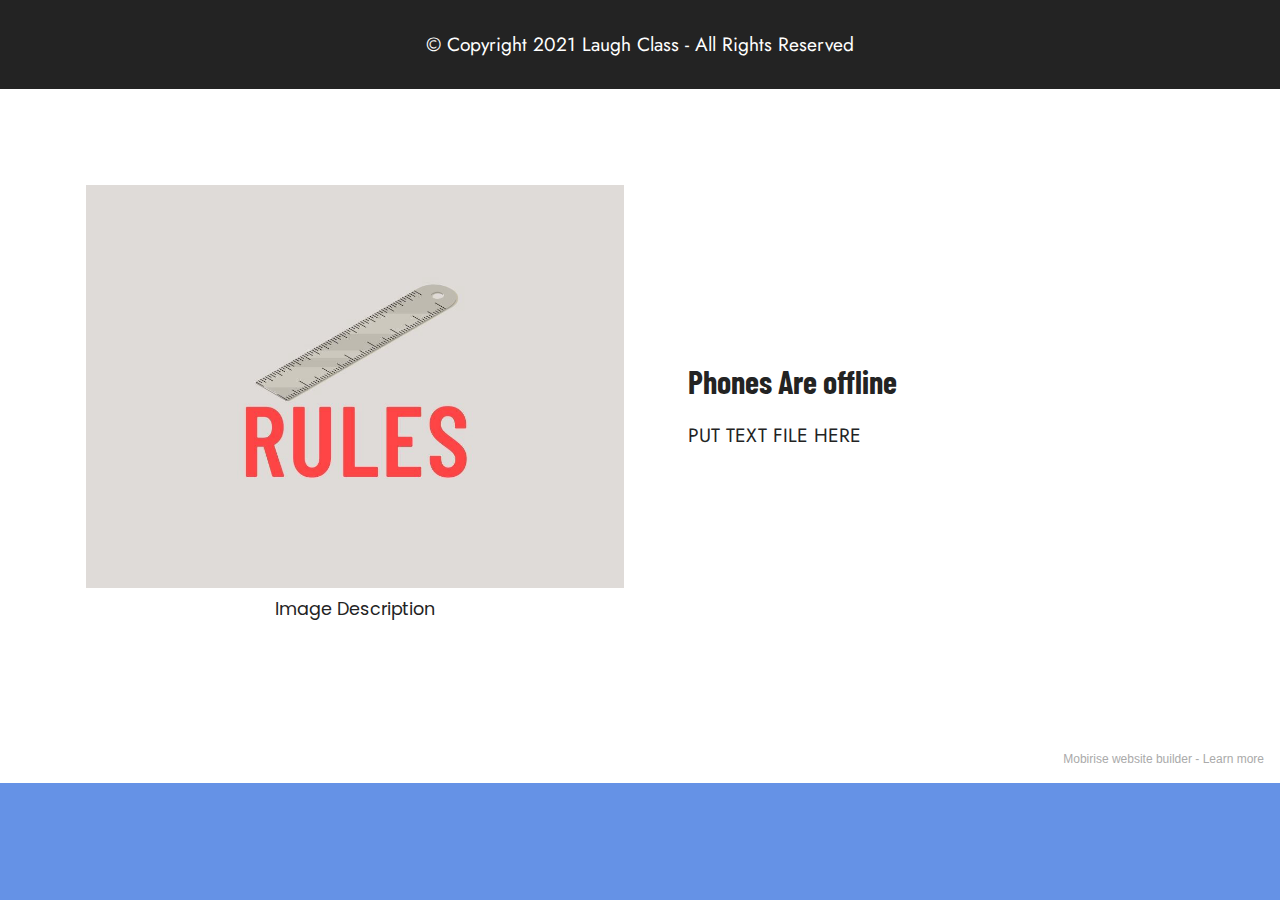
==== commit 38660411: "." ====
--- a/ignore.html
+++ b/ignore.html
@@ -52,7 +52,33 @@
             </div>
         </div>
     </div>
-</section><section style="background-color: #fff; font-family: -apple-system, BlinkMacSystemFont, 'Segoe UI', 'Roboto', 'Helvetica Neue', Arial, sans-serif; color:#aaa; font-size:12px; padding: 0; align-items: center; display: flex;"><a href="https://mobirise.site/n" style="flex: 1 1; height: 3rem; padding-left: 1rem;"></a><p style="flex: 0 0 auto; margin:0; padding-right:1rem;">Designed with <a href="https://mobirise.site/a" style="color:#aaa;">Mobirise</a></p></section><script src="assets/web/assets/jquery/jquery.min.js"></script>  <script src="assets/popper/popper.min.js"></script>  <script src="assets/tether/tether.min.js"></script>  <script src="assets/bootstrap/js/bootstrap.min.js"></script>  <script src="assets/smoothscroll/smooth-scroll.js"></script>  <script src="assets/viewportchecker/jquery.viewportchecker.js"></script>  <script src="assets/theme/js/script.js"></script>  
+</section>
+
+<section class="image1 cid-snzXwhNm5e" id="image1-4l">
+    
+
+    
+
+    <div class="container">
+        <div class="row align-items-center">
+            <div class="col-12 col-lg-6">
+                <div class="image-wrapper">
+                    <img src="assets/images/3-1024x768.jpg" alt="Mobirise">
+                    <p class="mbr-description mbr-fonts-style pt-2 align-center display-4">
+                    Image Description</p>
+                </div>
+            </div>
+            <div class="col-12 col-lg">
+                <div class="text-wrapper">
+                    <h3 class="mbr-section-title mbr-fonts-style mb-3 display-5">
+                        <strong>Phones Are offline</strong></h3>
+                    <p class="mbr-text mbr-fonts-style display-7">
+                       PUT TEXT FILE HERE</p>
+                </div>
+            </div>
+        </div>
+    </div>
+</section><section style="background-color: #fff; font-family: -apple-system, BlinkMacSystemFont, 'Segoe UI', 'Roboto', 'Helvetica Neue', Arial, sans-serif; color:#aaa; font-size:12px; padding: 0; align-items: center; display: flex;"><a href="https://mobirise.site/q" style="flex: 1 1; height: 3rem; padding-left: 1rem;"></a><p style="flex: 0 0 auto; margin:0; padding-right:1rem;">Mobirise website builder - <a href="https://mobirise.site/n" style="color:#aaa;">Learn more</a></p></section><script src="assets/web/assets/jquery/jquery.min.js"></script>  <script src="assets/popper/popper.min.js"></script>  <script src="assets/tether/tether.min.js"></script>  <script src="assets/bootstrap/js/bootstrap.min.js"></script>  <script src="assets/smoothscroll/smooth-scroll.js"></script>  <script src="assets/viewportchecker/jquery.viewportchecker.js"></script>  <script src="assets/theme/js/script.js"></script>  
   
   
   <input name="animation" type="hidden">
--- a/assets/mobirise/css/mbr-additional.css
+++ b/assets/mobirise/css/mbr-additional.css
@@ -694,6 +694,24 @@
   padding-top: 30px;
   padding-bottom: 30px;
   background-color: #232323;
+}
+.cid-snzXwhNm5e {
+  padding-top: 6rem;
+  padding-bottom: 6rem;
+  background-color: #ffffff;
+}
+@media (max-width: 991px) {
+  .cid-snzXwhNm5e .image-wrapper {
+    margin-bottom: 1rem;
+  }
+}
+.cid-snzXwhNm5e img {
+  width: 100%;
+}
+@media (min-width: 992px) {
+  .cid-snzXwhNm5e .text-wrapper {
+    padding: 2rem;
+  }
 }
 .cid-slERmdvvEL {
   padding-top: 0rem;
--- a/assets/mobirise/css/mbr-additional.css
+++ b/assets/mobirise/css/mbr-additional.css
@@ -694,6 +694,24 @@
   padding-top: 30px;
   padding-bottom: 30px;
   background-color: #232323;
+}
+.cid-snzXwhNm5e {
+  padding-top: 6rem;
+  padding-bottom: 6rem;
+  background-color: #ffffff;
+}
+@media (max-width: 991px) {
+  .cid-snzXwhNm5e .image-wrapper {
+    margin-bottom: 1rem;
+  }
+}
+.cid-snzXwhNm5e img {
+  width: 100%;
+}
+@media (min-width: 992px) {
+  .cid-snzXwhNm5e .text-wrapper {
+    padding: 2rem;
+  }
 }
 .cid-slERmdvvEL {
   padding-top: 0rem;
